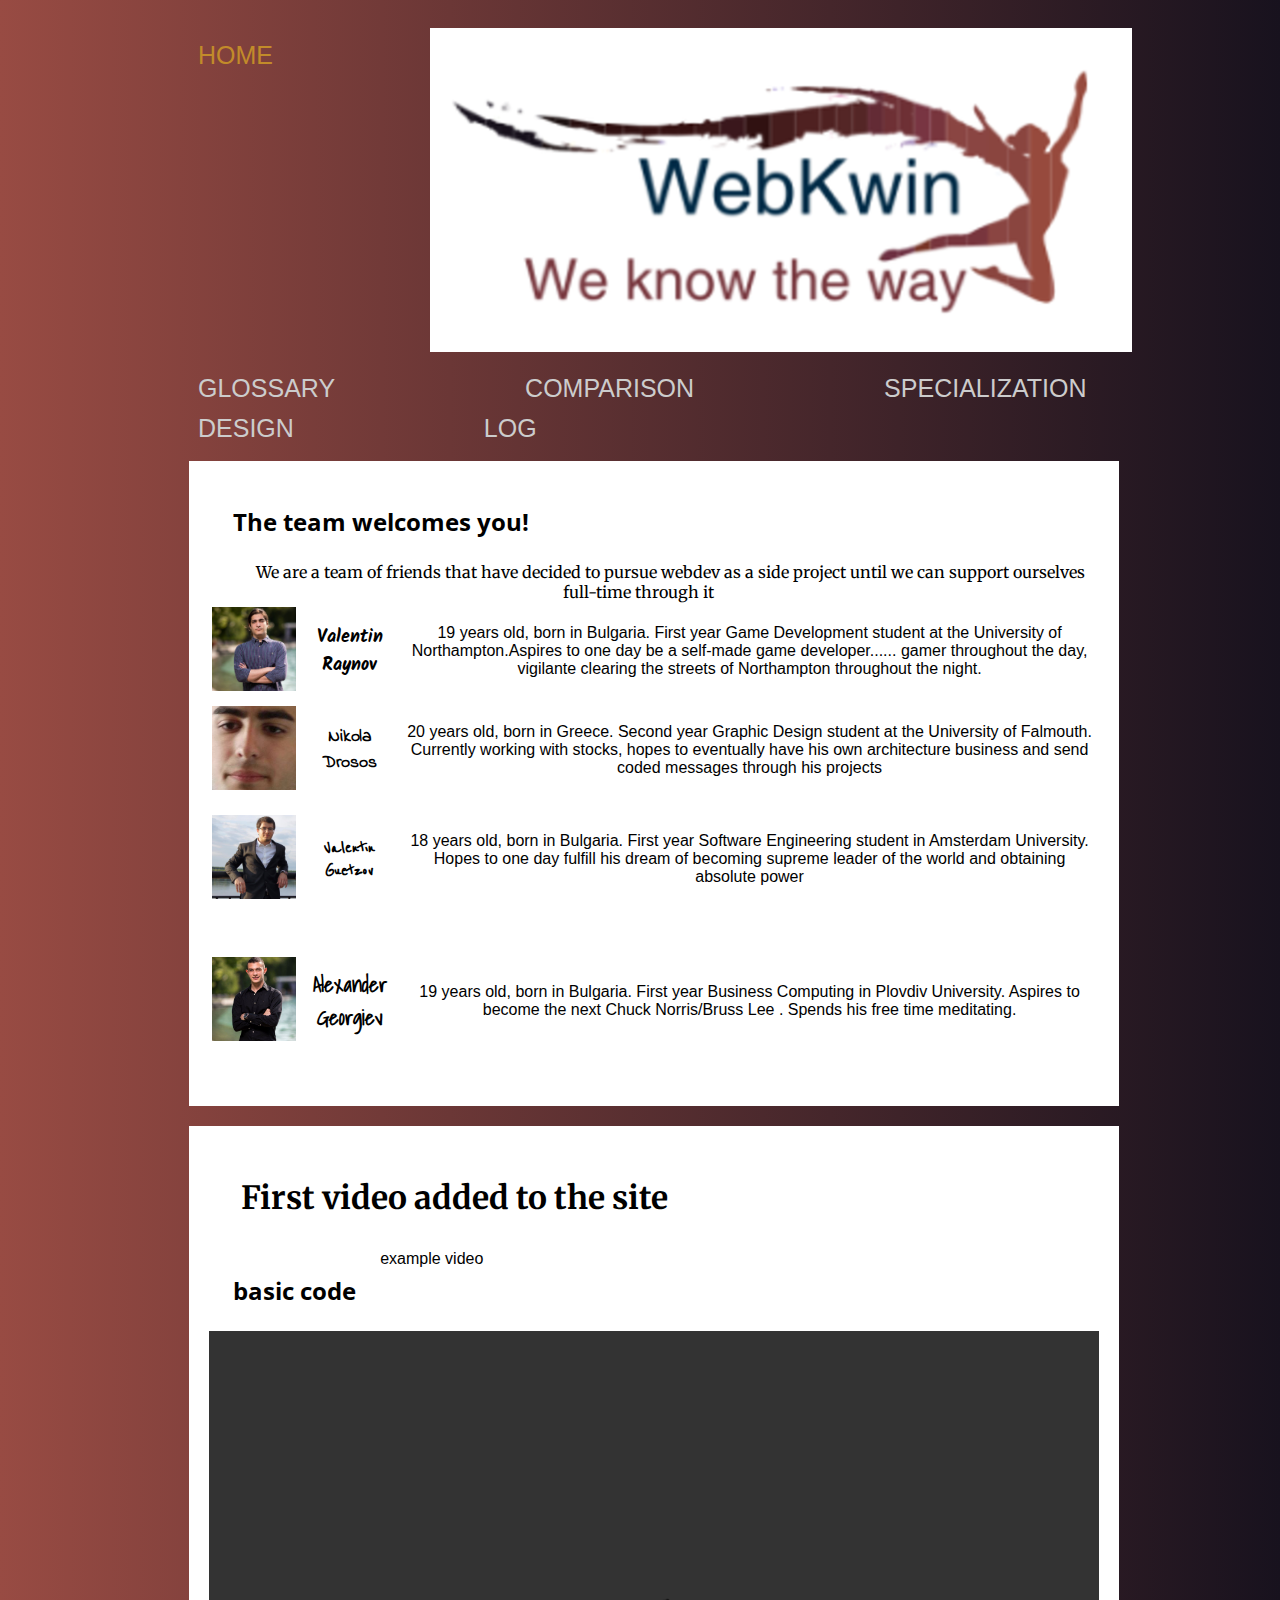
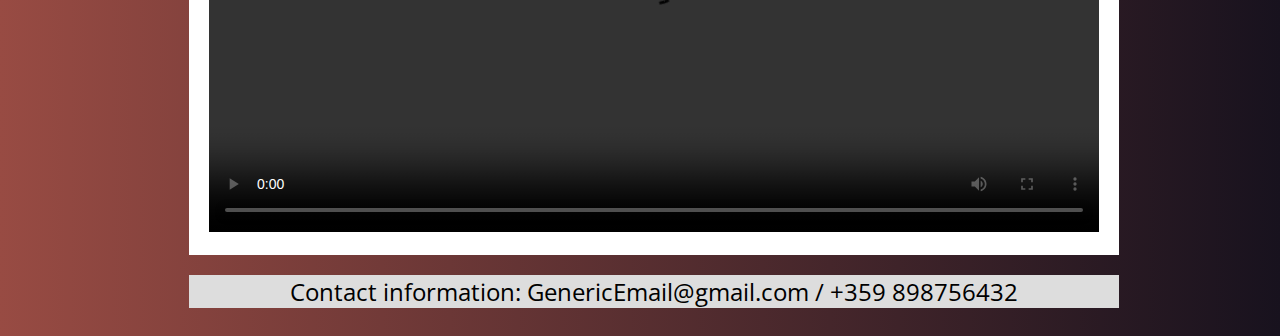
==== index.html @ 0dc6987c "Add files via upload" ====
<!DOCTYPE html> <!-- references from: https://www.w3schools.com/ -->
<html>
  <head>
    <meta charset="utf-8">
    <meta name="viewport" content="width=device-width, initial-scale=1">
    <link rel="stylesheet" href="css/style.css">
  </head>
  <body id="indexpage">
  <div class="header"> <!-- beginning of navigation/header -->
    <img src="Media/FinalEdit3.png"  style="max-width:100%; height:400;" alt="Logo">
      <u1 class="nav">
        <li class="active">
          <a
             href="index.html" class="current">Home
          </a>
        </li>
        <li>
          <a
             href="glossary.html">Glossary
          </a>
        <li>
          <a
             href="comparison.html">Comparison
          </a>
        </li>
        <li>
          <a
             href="specialization.html">Specialization
          </a>
        </li>
        <li>
          <a
             href="design.html">Design
          </a>  
        </li>
        <li>
          <a
             href="log.html">Log
          </a>
        </li>
      </u1>
    </div> <!-- end of navigation/header -->
  <div class="row">
    <div class="leftcolumn">
      <div class="card1">
        <div class="row"> <h2 style="font-size:vw">The team welcomes you!</h2></div>
        <h8>We are a team of friends that have decided to pursue webdev as a side project until we can support ourselves full-time through it</h8>
        <table>
          <thead>
          </thead>
          <tbody>
            <tr>
              <td>
                <a href="https://www.youtube.com">
                  <img class="Val" src="Media/Me.png" height="84" alt="Image">
                </a>  
              </td>
              <td>
                <h3>Valentin Raynov</h3>
              </td>
              <td>19 years old, born in Bulgaria. First year Game Development student at the University of Northampton.Aspires to one day be a self-made game developer...... gamer throughout the day, vigilante clearing the streets of Northampton throughout the night.
              </td>

            </tr>
            <tr>
              <td>
                <img class="Nik" src="Media/Nikola.jpg" height="84" alt="Image">
              </td>
              <td>
                <h4>Nikola Drosos</h4>
              </td> 
                <td> 20 years old, born in Greece. Second year Graphic Design student at the University of Falmouth. Currently working with stocks, hopes to eventually have his own architecture business and send coded messages through his projects
              </td>
            </tr>
            <tr>
              <td>
                <img class="Adasha" src="Media/Adasha.jpg" height="84" alt="Image">
              </td>
              <td>
                <h5>Valentin Guetzov</h5>
              </td>
                <td>18 years old, born in Bulgaria. First year Software Engineering student in Amsterdam University. Hopes to one day fulfill his dream of becoming supreme leader of the world and obtaining absolute power
              </td>
            </tr>
            <tr>
              <td>
                <img class="Sashu" src="Media/Sashu.jpg" height="84" alt="Image">
              </td>
              <td>
                <h6>Alexander Georgiev</h6>
              </td>
              <td>19 years old, born in Bulgaria. First year Business Computing in Plovdiv University. Aspires to become the next Chuck Norris/Bruss Lee . Spends his free time meditating.</td>
            </tr>
          </tbody>
        </table>
      </div>
      <div class="card2">
        <div class =".container">
          
            <h1>First video added to the site</h1>
            <h2>basic code</h2>
            <p>example video</p>
            <video width="1280" height="720" controls>
              <source src="Medie/video1.mp4">
            </video>
          
          </div>
      </div>
    </div>
    </div>
  <div class="footerinfo">
      <div>
        <h7>
    Contact information:
    GenericEmail@gmail.com
    / +359 898756432
        </h7>
      </div>
  </div>

  </body>
</html>
---- css/style.css ----
/* Fonts from Google Fonts - more at https://fonts.google.com */
@import url('https://fonts.googleapis.com/css?family=Indie+Flower|Kalam|Merriweather|Open+Sans|Reenie+Beanie|Shadows+Into+Light');

* {
  box-sizing: border-box;
}

body {
  font-family: Arial;
  padding: 20px;
  background: #18121E; /* For browsers that do not support gradients */
  background: linear-gradient(90deg, rgb(152, 75, 67), rgb(24, 18, 30));
  width: 100%;
}
/* Header */
.header {
  font-size: 40px;
  text-align: center;
  height: 0px; /* removes the line below the logo */
}

.nav {
  overflow: auto;
  list-style-type: none;
}
li {
  height: 40px;
  float: left;
  margin-right: 0px;
  padding: 0 20px;
}
li:last-child {
  border-right:none;
}

li a {
  margin-left: 150px;
  text-decoration: none;
  color: #ccc;
  font: 25px/1 Helvetica, Verdana, sans-serif;
  text-transform: uppercase;
  

  -webkit-transition: all 0.5s ease;
  -moz-transition: all 0.5s ease;
  -o-transition: all 0.5s ease;
  -ms-transition: all 0.5s ease;

}
li a:hover {
  color: #666;
}
.current{    /* highlights current page on navigation manu */
  color: #c28b2a;
}
  
/* Left column */
.leftcolumn {   
  float: left;
  width: 75%;
  margin-left: 13%;
}
/* Add a card effect for articles */
.card1 {
  background-color: white;
  padding: 20px;
  margin-top: 20px;
  text-align: center;
}
.card2 {
  background-color: white;
  padding: 20px;
  margin-top: 20px;
}
/* Clear floats after the columns */
.row:after {
  content: "";
  display: table;
  clear: both;
}

/* Footer */
.footerinfo {
  height: 100%;
  text-align: center;
  background: #ddd;
  margin-top: 20px;
  margin-left: 13%;
  width: 75%;
}
.footer {
  text-align: center;
  background: #ddd;
  margin-top: 20px;
  margin-left: 13%;
  width: 75%;
  background-color: white;
}

@Media (max-width: 400px) {
 .leftcolumn {
    float: none;
   width:100%;
  }
}
logoedit {
  float:left; 
}
/* fonts */
h1 {
  font-family: "Merriweather", serif;
  font-size: 2em;
  margin: 1em;
  color: black;
}
h2 {
  font-family: 'Open Sans', sans-serif;
  font-size: 150%;
  margin: 1em;
  float: left;
  color: black;
}
h3 {
  font-family: 'Kalam', cursive;
  font-size: 110%;
  color: black;
}
h4 {
  font-family: 'Indie Flower', cursive;
  font-size: 110%;
  color: black;
}
h5 { 
  font-family: 'Reenie Beanie', cursive;
  font-size: 125%;
  color: black;
}
h6 {
  font-family: 'Shadows Into Light', cursive;
  font-size: 130%;
  color: black;
}
h7 {
  font-family: 'Open Sans', sans-serif;
  font-size: 150%;
  margin: 1em;
  color: black;
  text-align: center;
  width:100%;
}
h8 {
  font-family: "Merriweather", serif;
  font-size: 1em;
  margin: 2em;
  color: black;
}
h9 {
  font-family: 'Open Sans', sans-serif;
  font-size: 150%;
  margin: 1em;
  float: left;
  color: black;
  text-align: left;
}
/* Comparison page */
.card3 {
  background-color: white;
  padding: 20px;
  margin-top: 20px;
  float: left;
  width: 75%;
  margin-left: 13%;
} 
  /* COMANDA */
  /* video */ 
  .container
  {
    height: auto;
    min-height: 100%;
    width: 90%;
    margin: 0 auto;
  }
  
  video {
    width:100%;
    max-width: 100%;
    height: auto;
  }
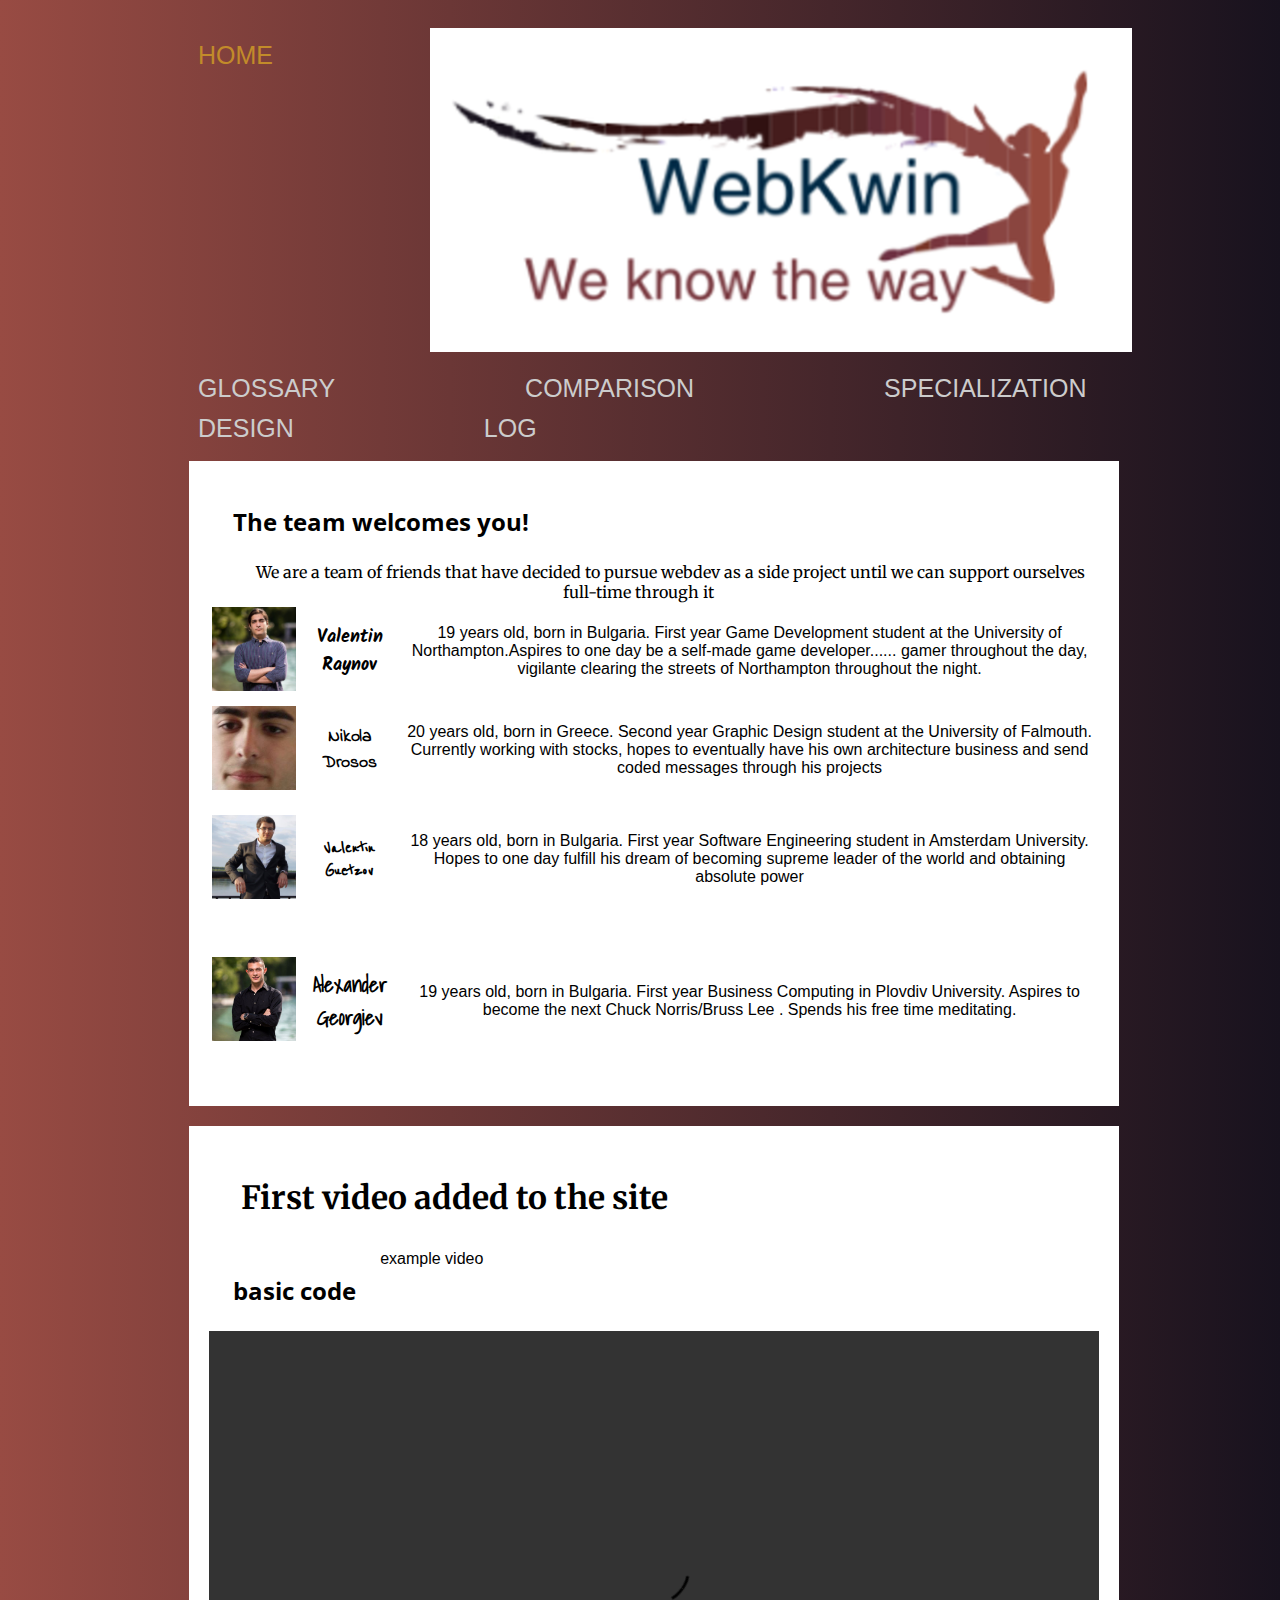
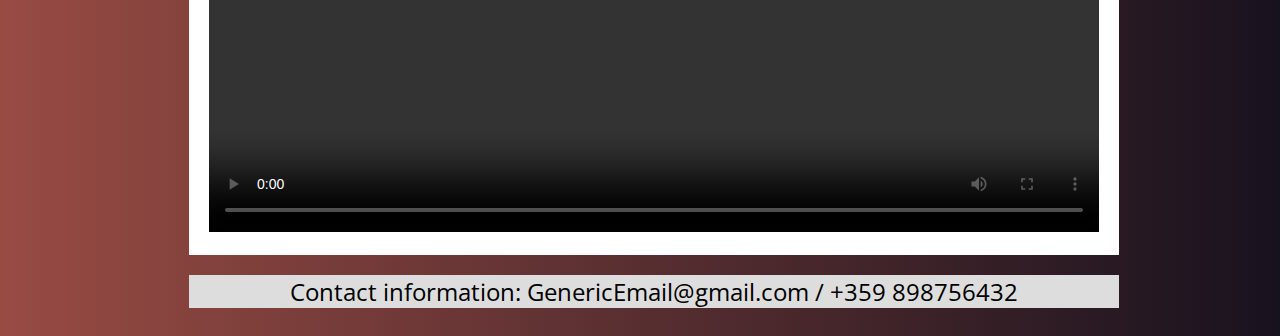
==== commit d6828d1d: "Update index.html" ====
--- a/index.html
+++ b/index.html
@@ -11,31 +11,31 @@
       <u1 class="nav">
         <li class="active">
           <a
-             href="index.html" class="current">Home
+             href="https://valentinraynov.github.io/WebDevRepository/index.html" class="current">Home
           </a>
         </li>
         <li>
           <a
-             href="glossary.html">Glossary
+             href="https://valentinraynov.github.io/WebDevRepository/glossary.html">Glossary
           </a>
         <li>
           <a
-             href="comparison.html">Comparison
+             href="https://valentinraynov.github.io/WebDevRepository/comparison.html">Comparison
           </a>
         </li>
         <li>
           <a
-             href="specialization.html">Specialization
+             href="https://valentinraynov.github.io/WebDevRepository/specialization.html">Specialization
           </a>
         </li>
         <li>
           <a
-             href="design.html">Design
+             href="https://valentinraynov.github.io/WebDevRepository/design.html">Design
           </a>  
         </li>
         <li>
           <a
-             href="log.html">Log
+             href="https://valentinraynov.github.io/WebDevRepository/log.html">Log
           </a>
         </li>
       </u1>
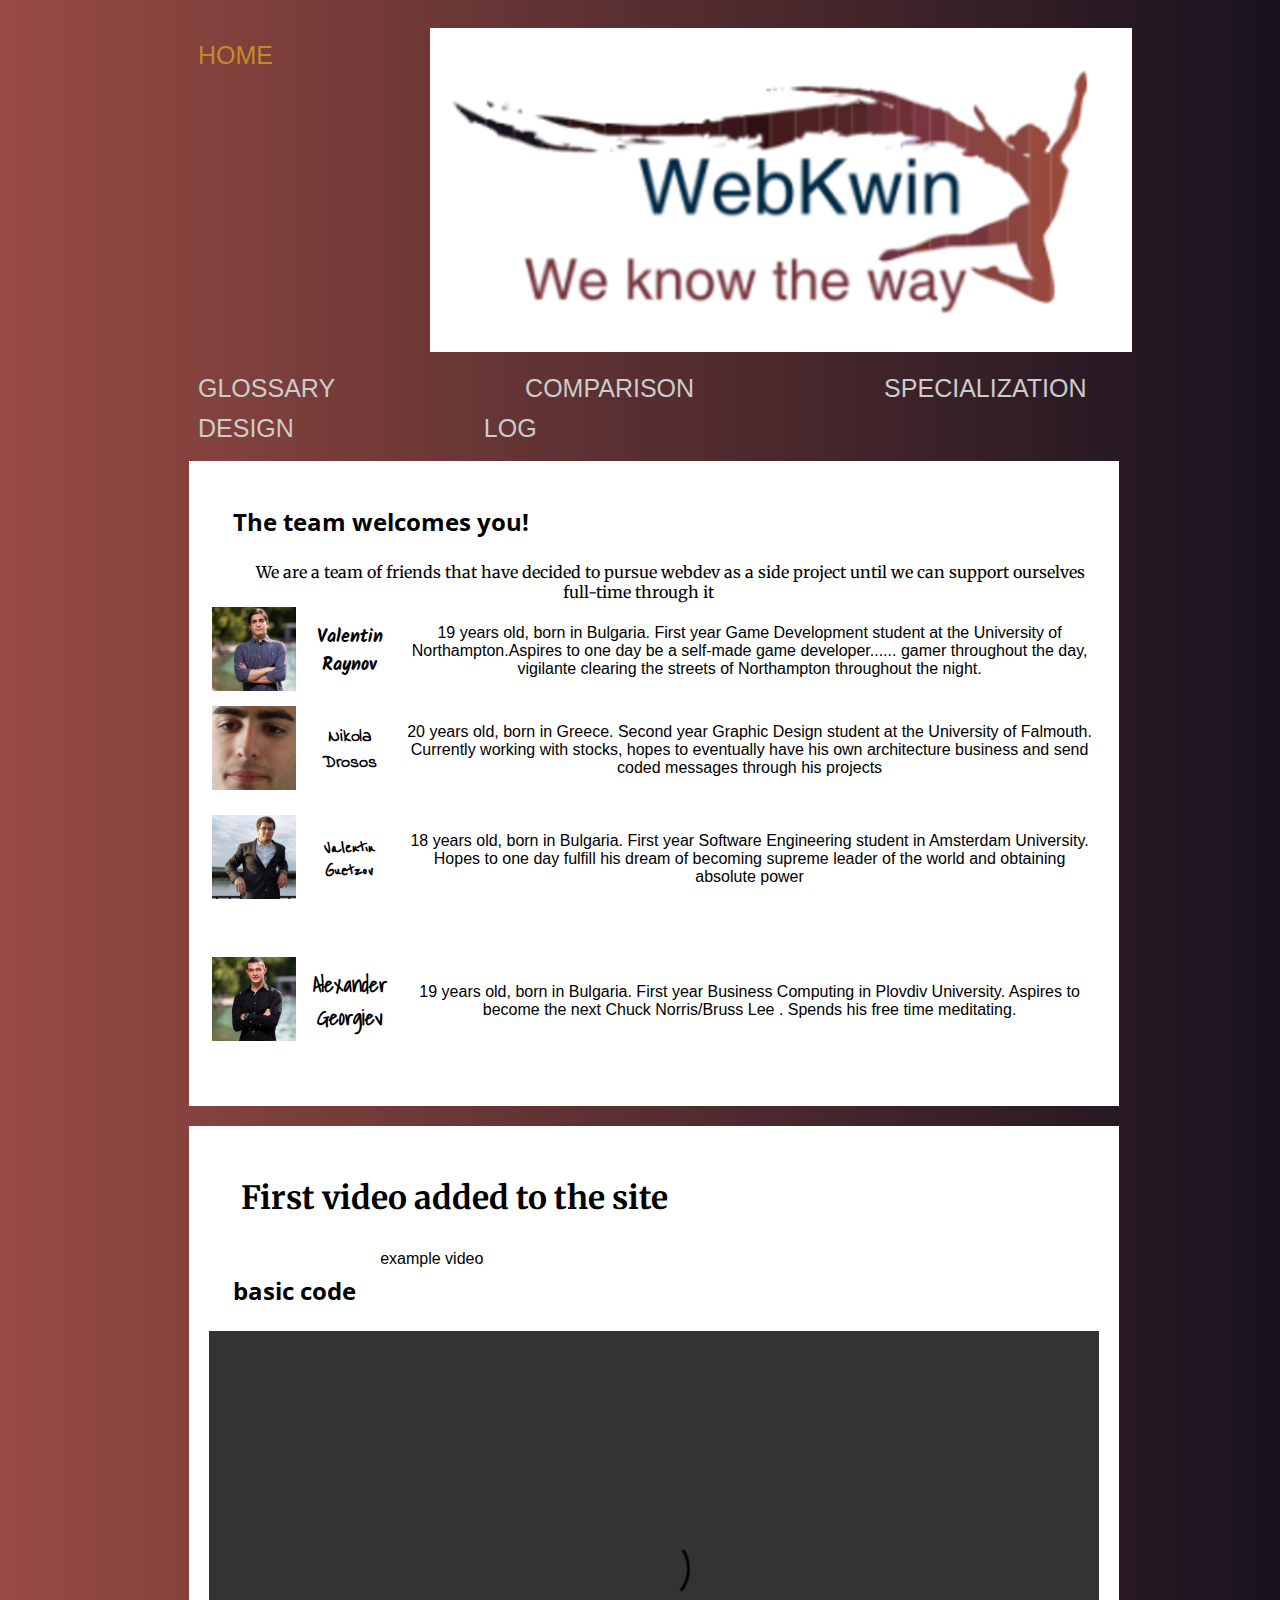
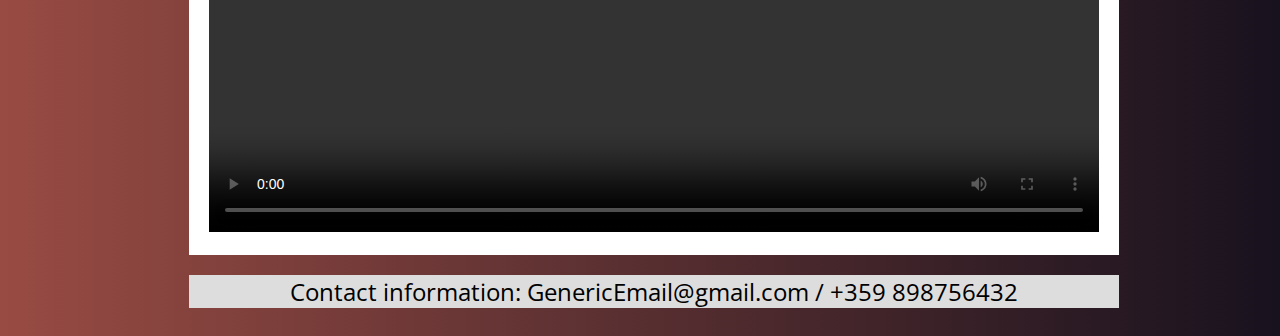
==== commit 9e4d1be8: "Update index.html" ====
--- a/index.html
+++ b/index.html
@@ -101,7 +101,7 @@
             <h2>basic code</h2>
             <p>example video</p>
             <video width="1280" height="720" controls>
-              <source src="Medie/video1.mp4">
+              <source src="Media/video1.mp4">
             </video>
           
           </div>
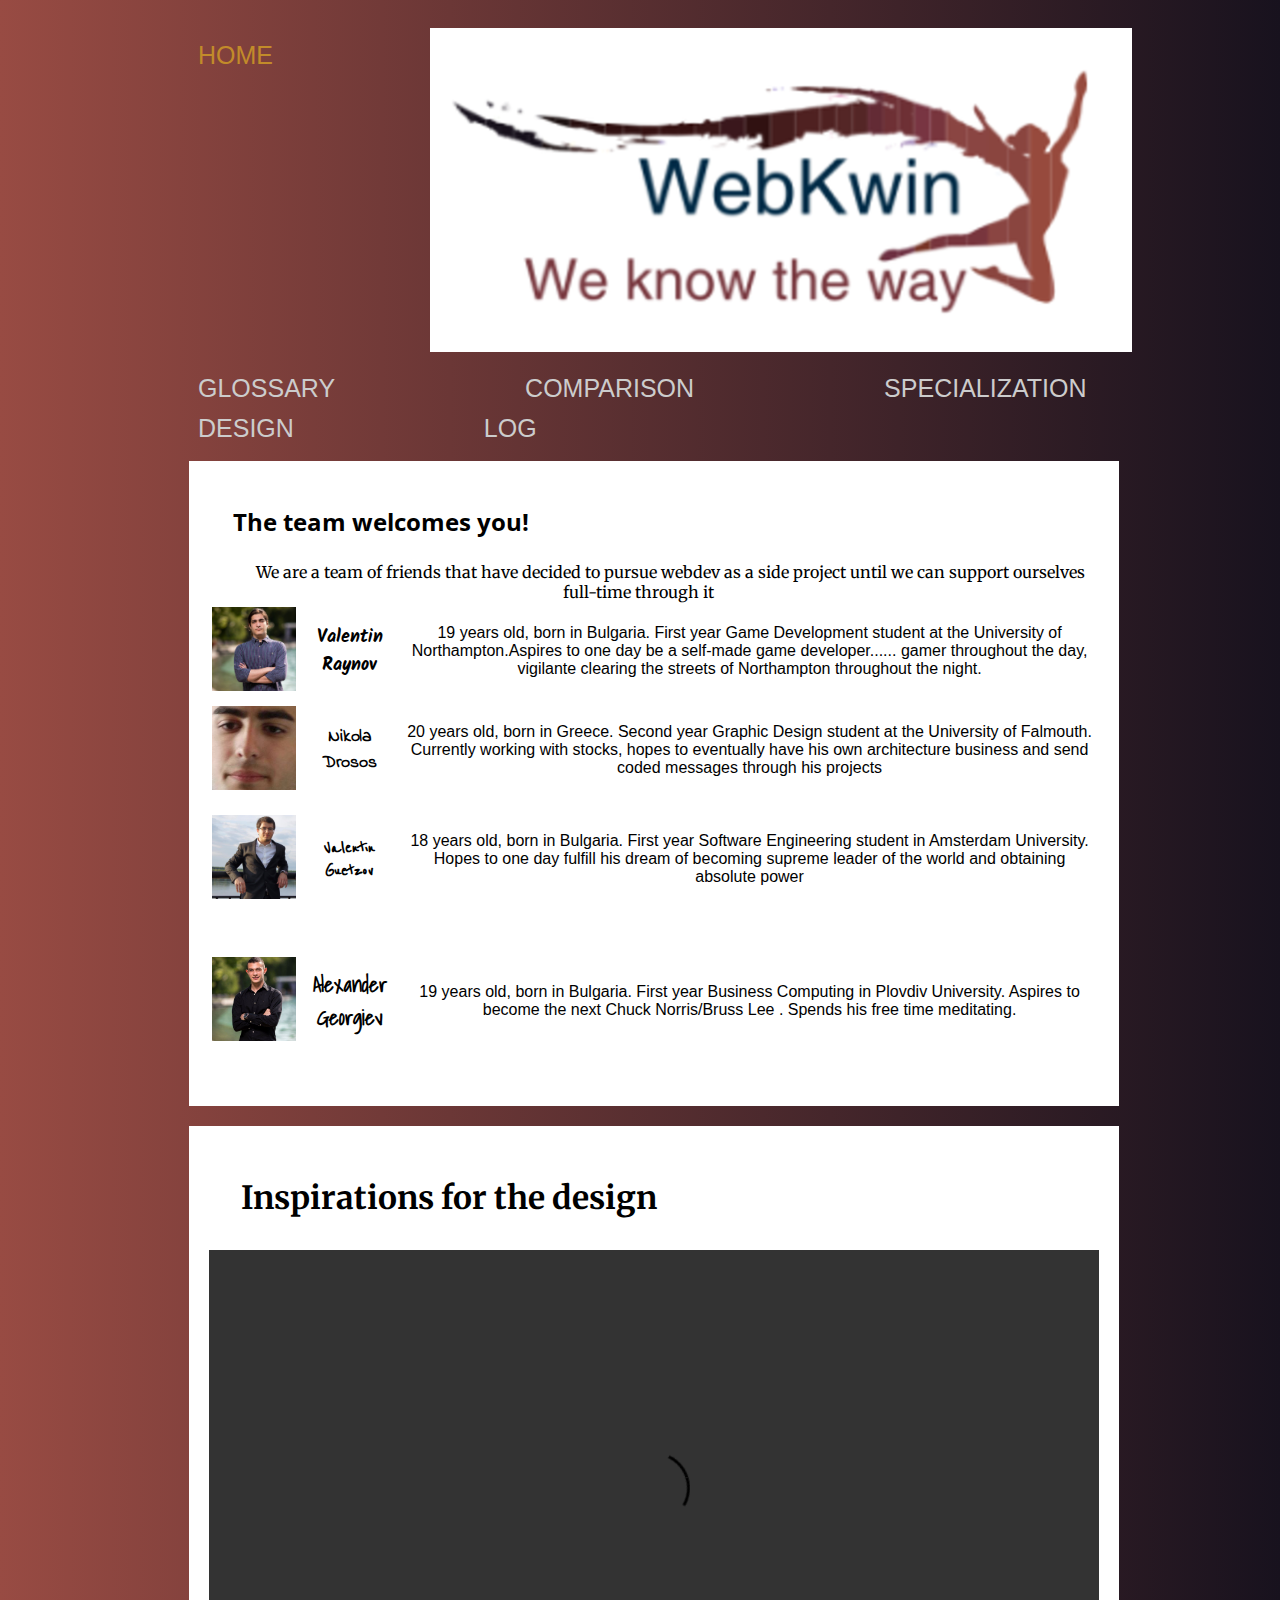
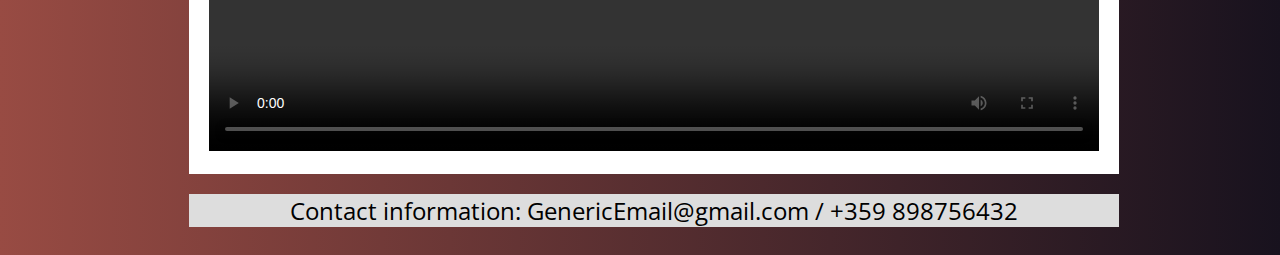
==== commit 87606e0e: "Update index.html" ====
--- a/index.html
+++ b/index.html
@@ -97,11 +97,9 @@
       <div class="card2">
         <div class =".container">
           
-            <h1>First video added to the site</h1>
-            <h2>basic code</h2>
-            <p>example video</p>
+            <h1>Inspirations for the design</h1>
             <video width="1280" height="720" controls>
-              <source src="Media/video1.mp4">
+             <source src="Media/video1.mp4">
             </video>
           
           </div>
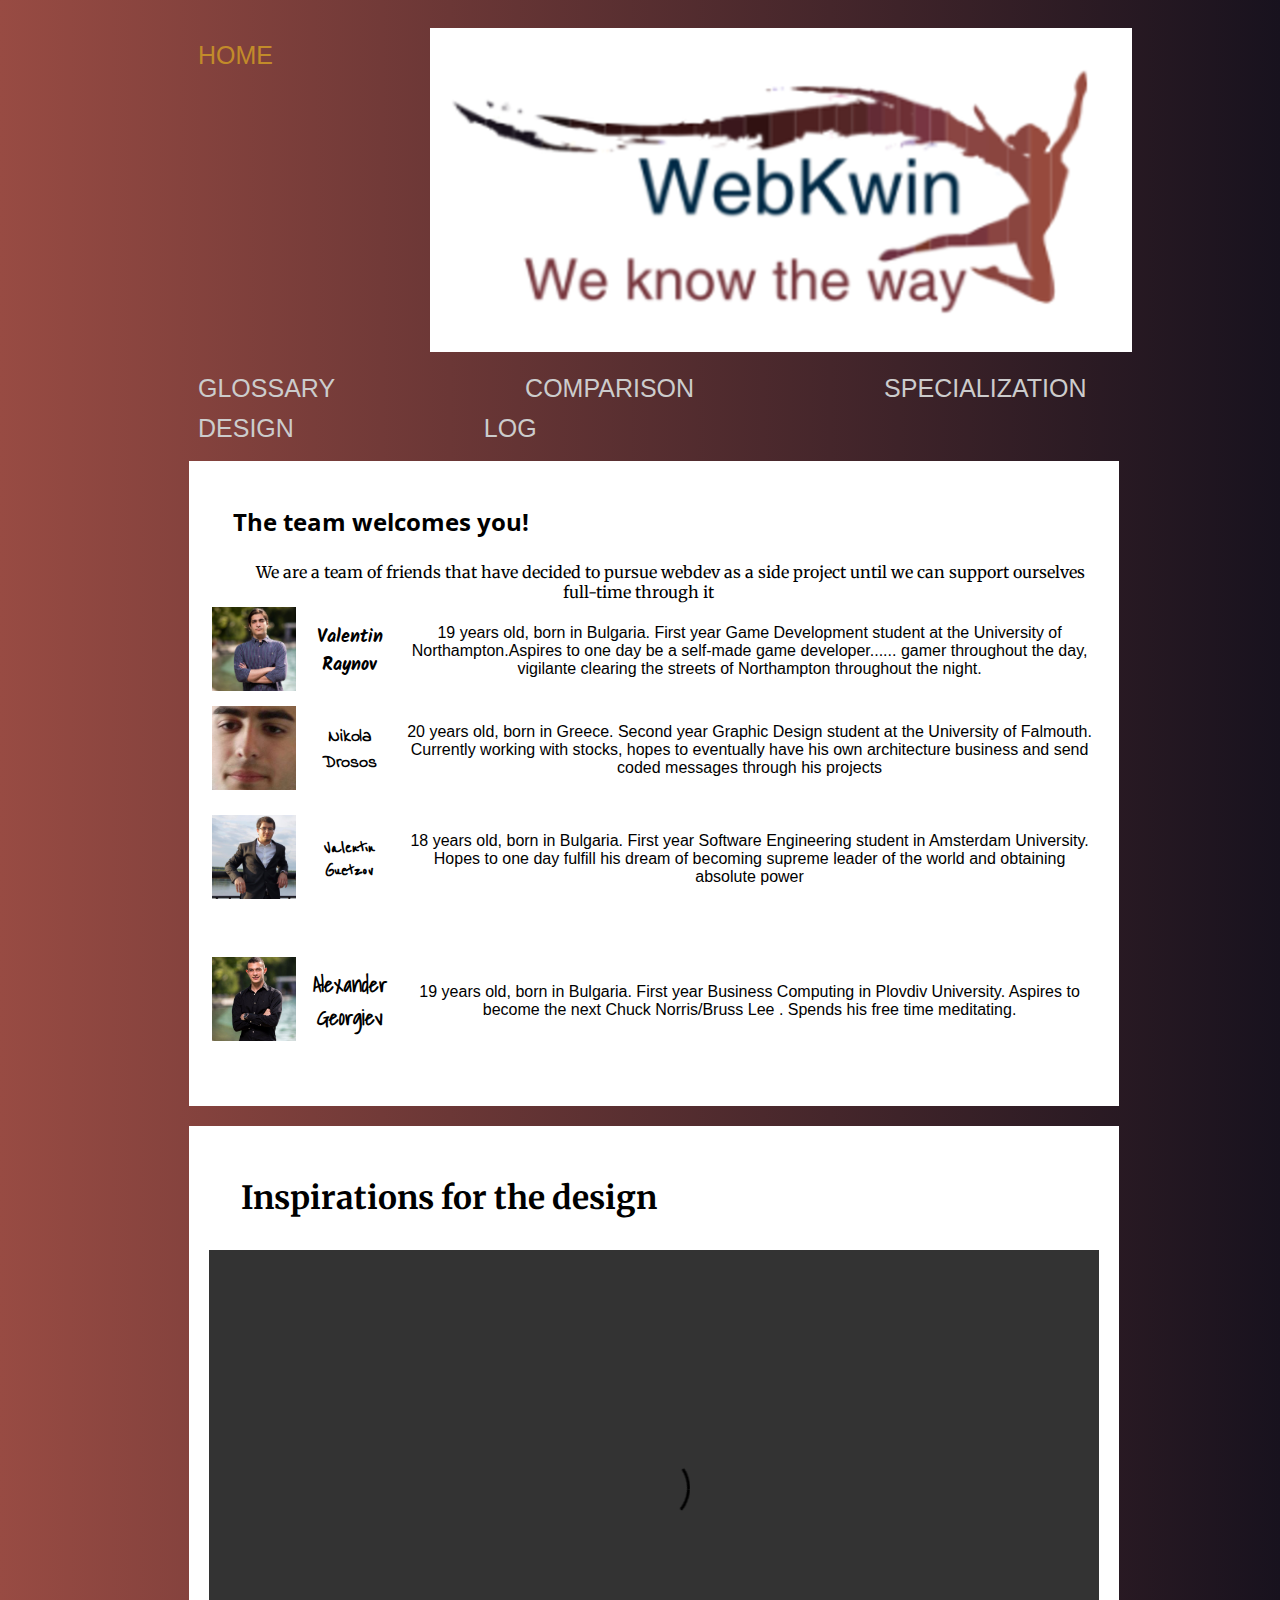
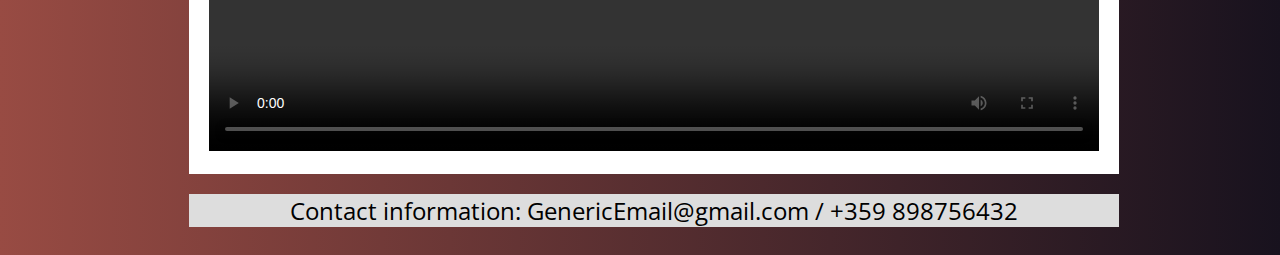
==== commit 5539045f: "Update index.html" ====
--- a/index.html
+++ b/index.html
@@ -99,7 +99,7 @@
           
             <h1>Inspirations for the design</h1>
             <video width="1280" height="720" controls>
-             <source src="Media/video1.mp4">
+             <source src="https://valentinraynov.github.io/WebDevRepository/Media/video1.mp4">
             </video>
           
           </div>
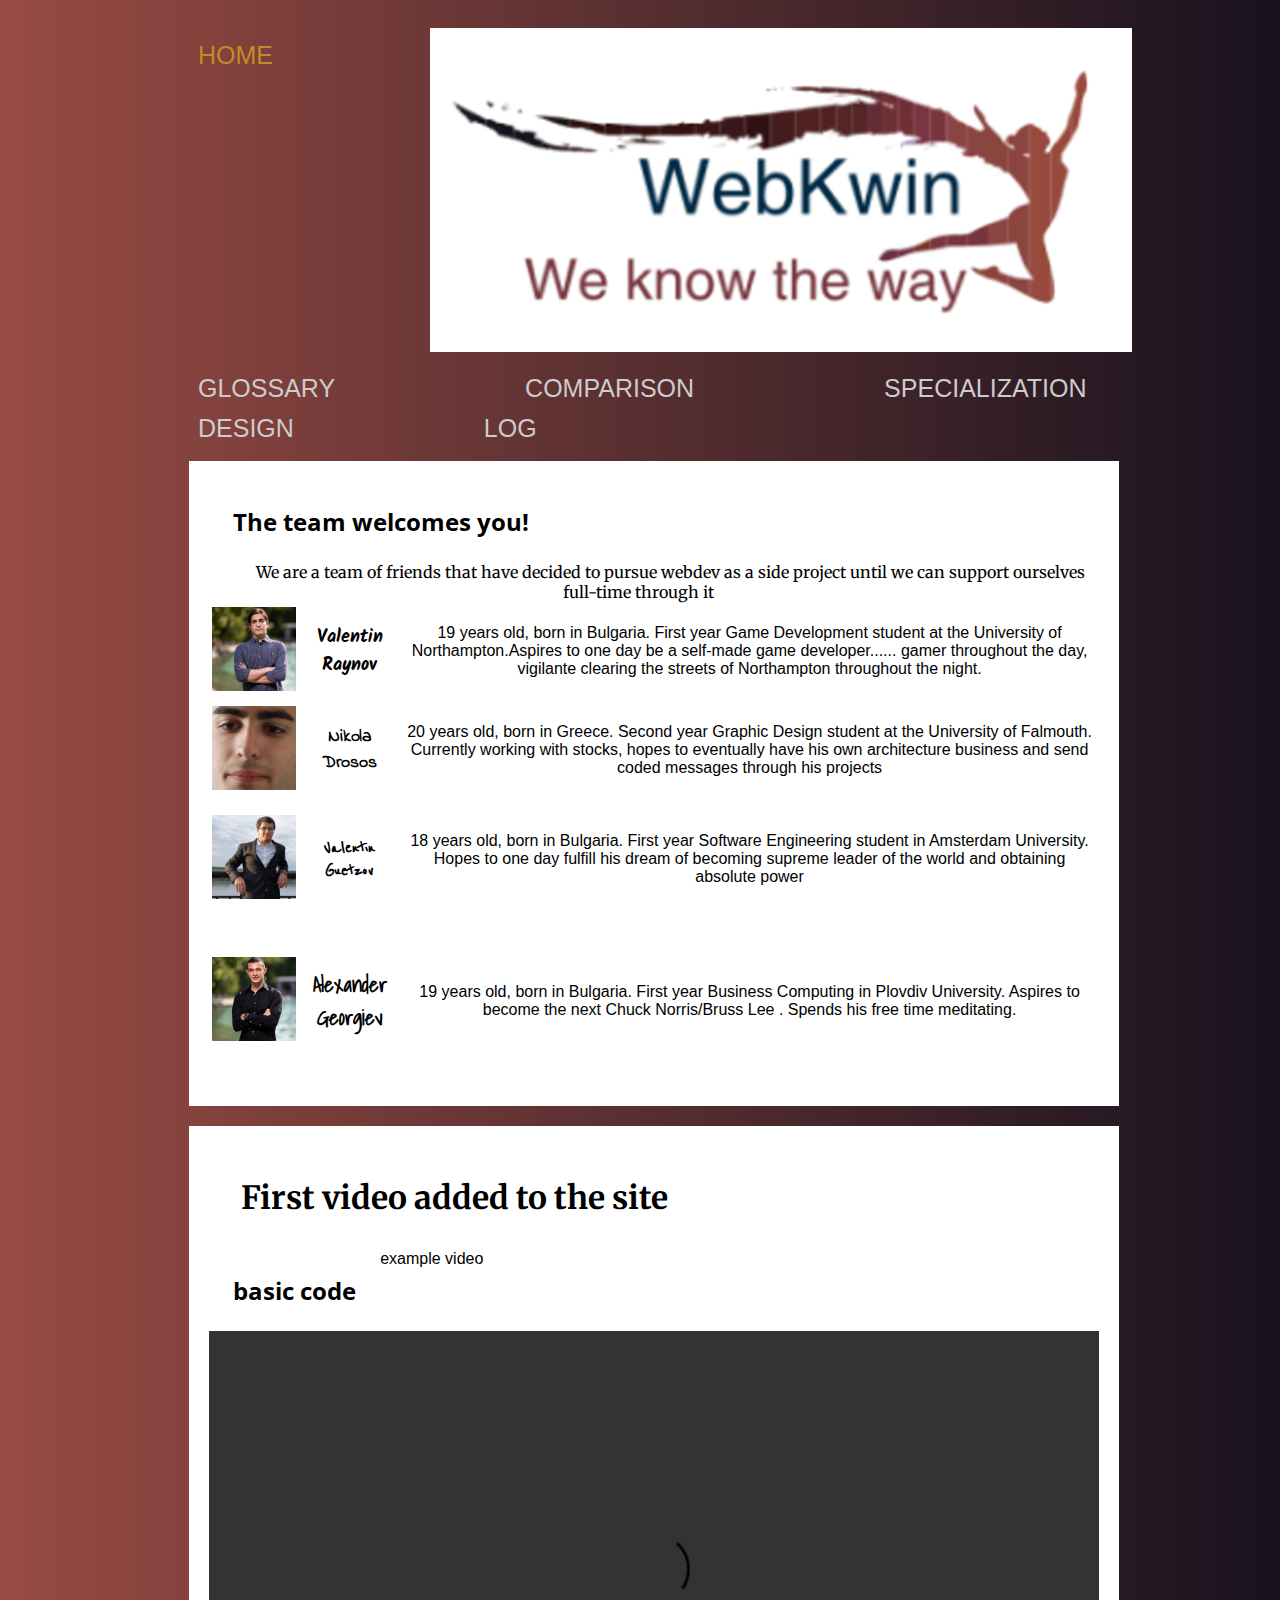
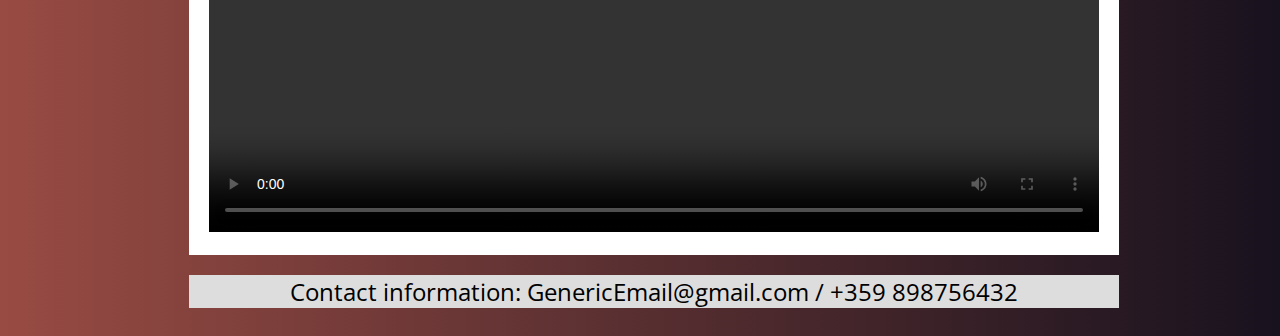
==== commit 9f03ab90: "Add files via upload" ====
--- a/index.html
+++ b/index.html
@@ -11,31 +11,31 @@
       <u1 class="nav">
         <li class="active">
           <a
-             href="https://valentinraynov.github.io/WebDevRepository/index.html" class="current">Home
+             href="index.html" class="current">Home
           </a>
         </li>
         <li>
           <a
-             href="https://valentinraynov.github.io/WebDevRepository/glossary.html">Glossary
+             href="glossary.html">Glossary
           </a>
         <li>
           <a
-             href="https://valentinraynov.github.io/WebDevRepository/comparison.html">Comparison
+             href="comparison.html">Comparison
           </a>
         </li>
         <li>
           <a
-             href="https://valentinraynov.github.io/WebDevRepository/specialization.html">Specialization
+             href="specialization.html">Specialization
           </a>
         </li>
         <li>
           <a
-             href="https://valentinraynov.github.io/WebDevRepository/design.html">Design
+             href="design.html">Design
           </a>  
         </li>
         <li>
           <a
-             href="https://valentinraynov.github.io/WebDevRepository/log.html">Log
+             href="log.html">Log
           </a>
         </li>
       </u1>
@@ -97,9 +97,11 @@
       <div class="card2">
         <div class =".container">
           
-            <h1>Inspirations for the design</h1>
+            <h1>First video added to the site</h1>
+            <h2>basic code</h2>
+            <p>example video</p>
             <video width="1280" height="720" controls>
-             <source src="https://valentinraynov.github.io/WebDevRepository/Media/video1.mp4">
+              <source src="Media/video1.mp4">
             </video>
           
           </div>
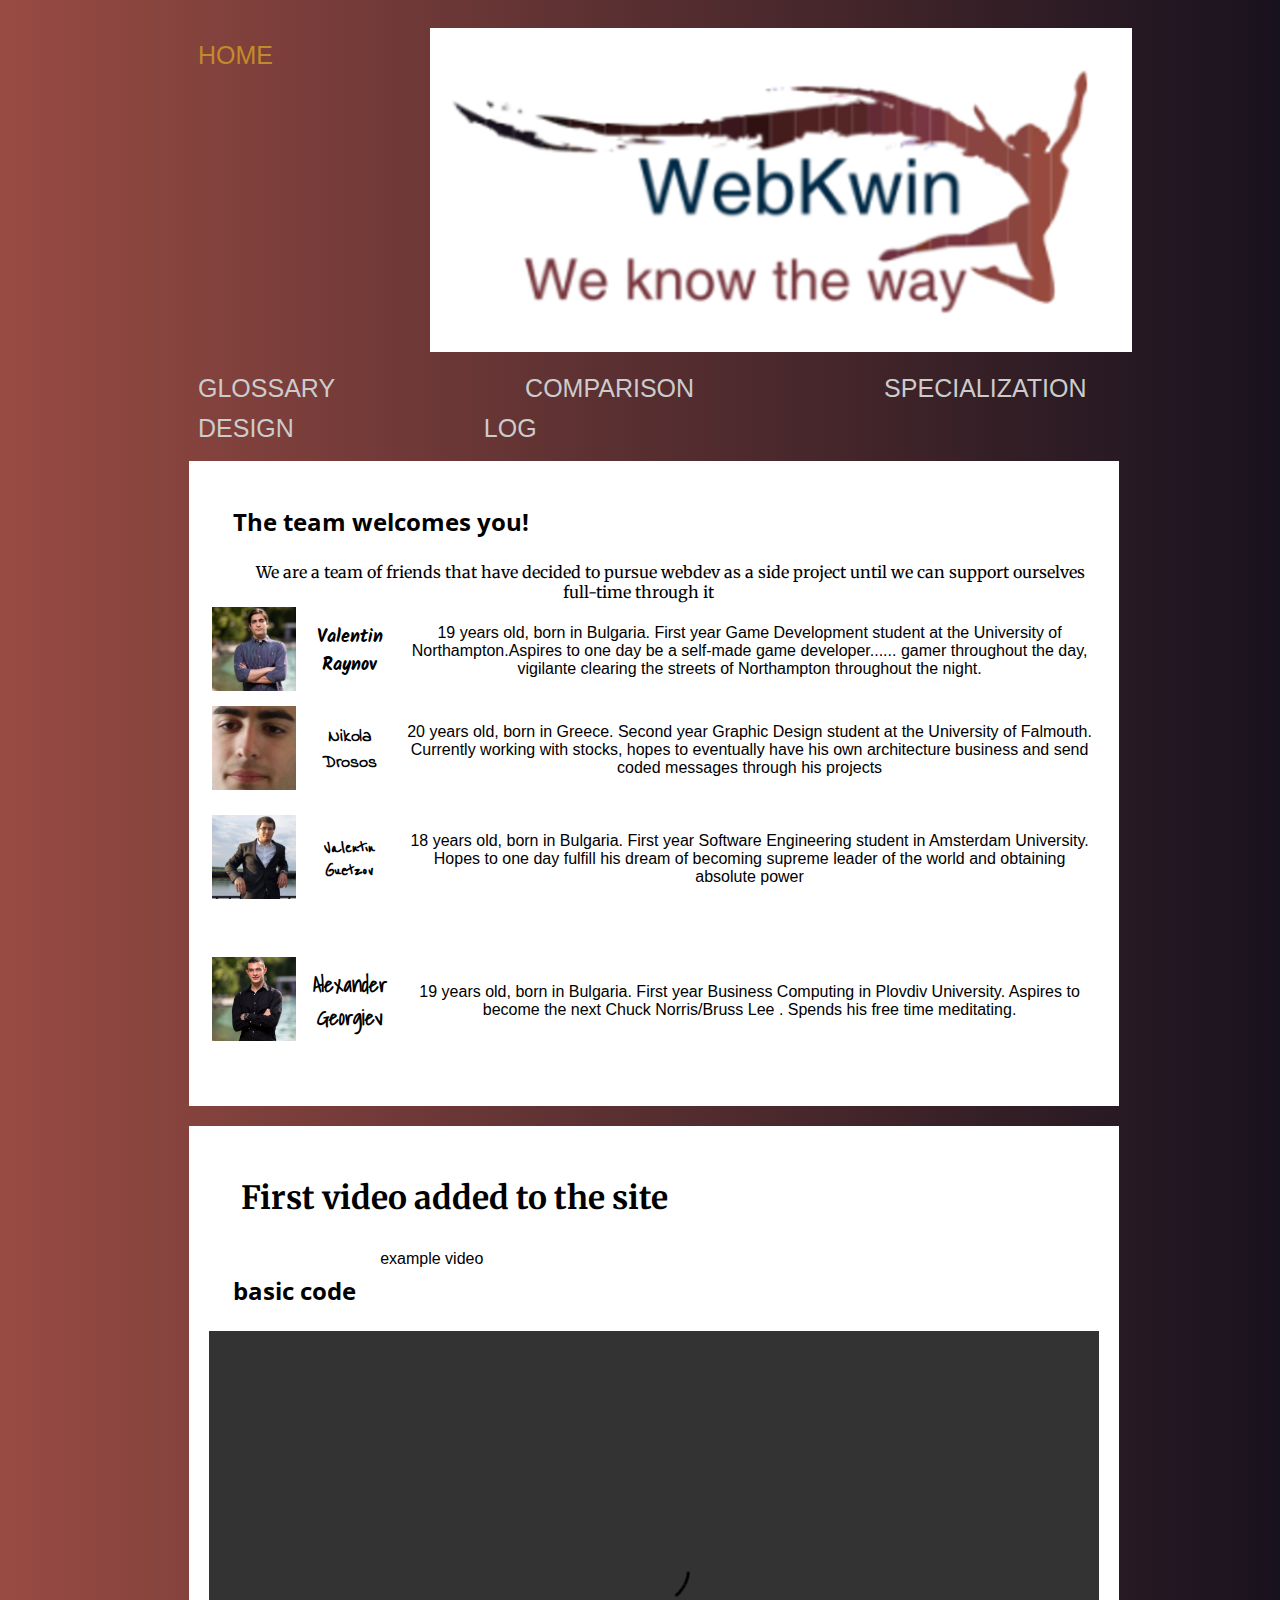
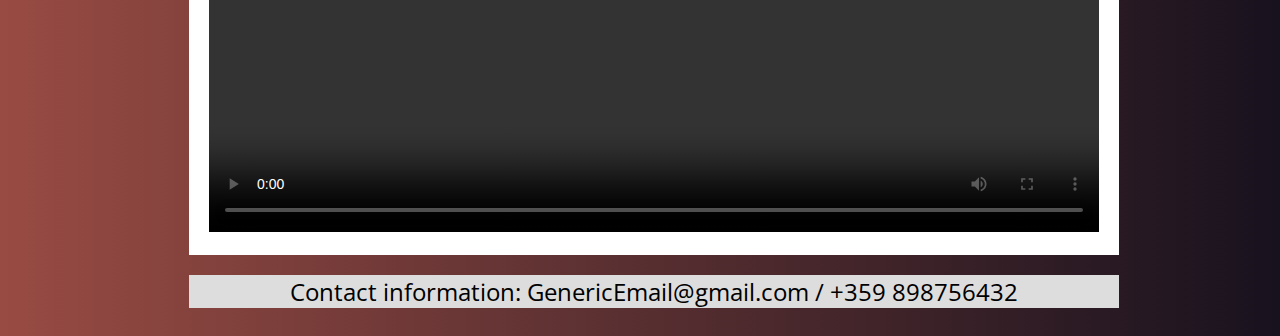
==== commit 901dfb94: "Add files via upload" ====
--- a/index.html
+++ b/index.html
@@ -101,7 +101,7 @@
             <h2>basic code</h2>
             <p>example video</p>
             <video width="1280" height="720" controls>
-              <source src="Media/video1.mp4">
+              <source src="https://valentinraynov.github.io/WebDevRepository/Media/video1.mp4">
             </video>
           
           </div>
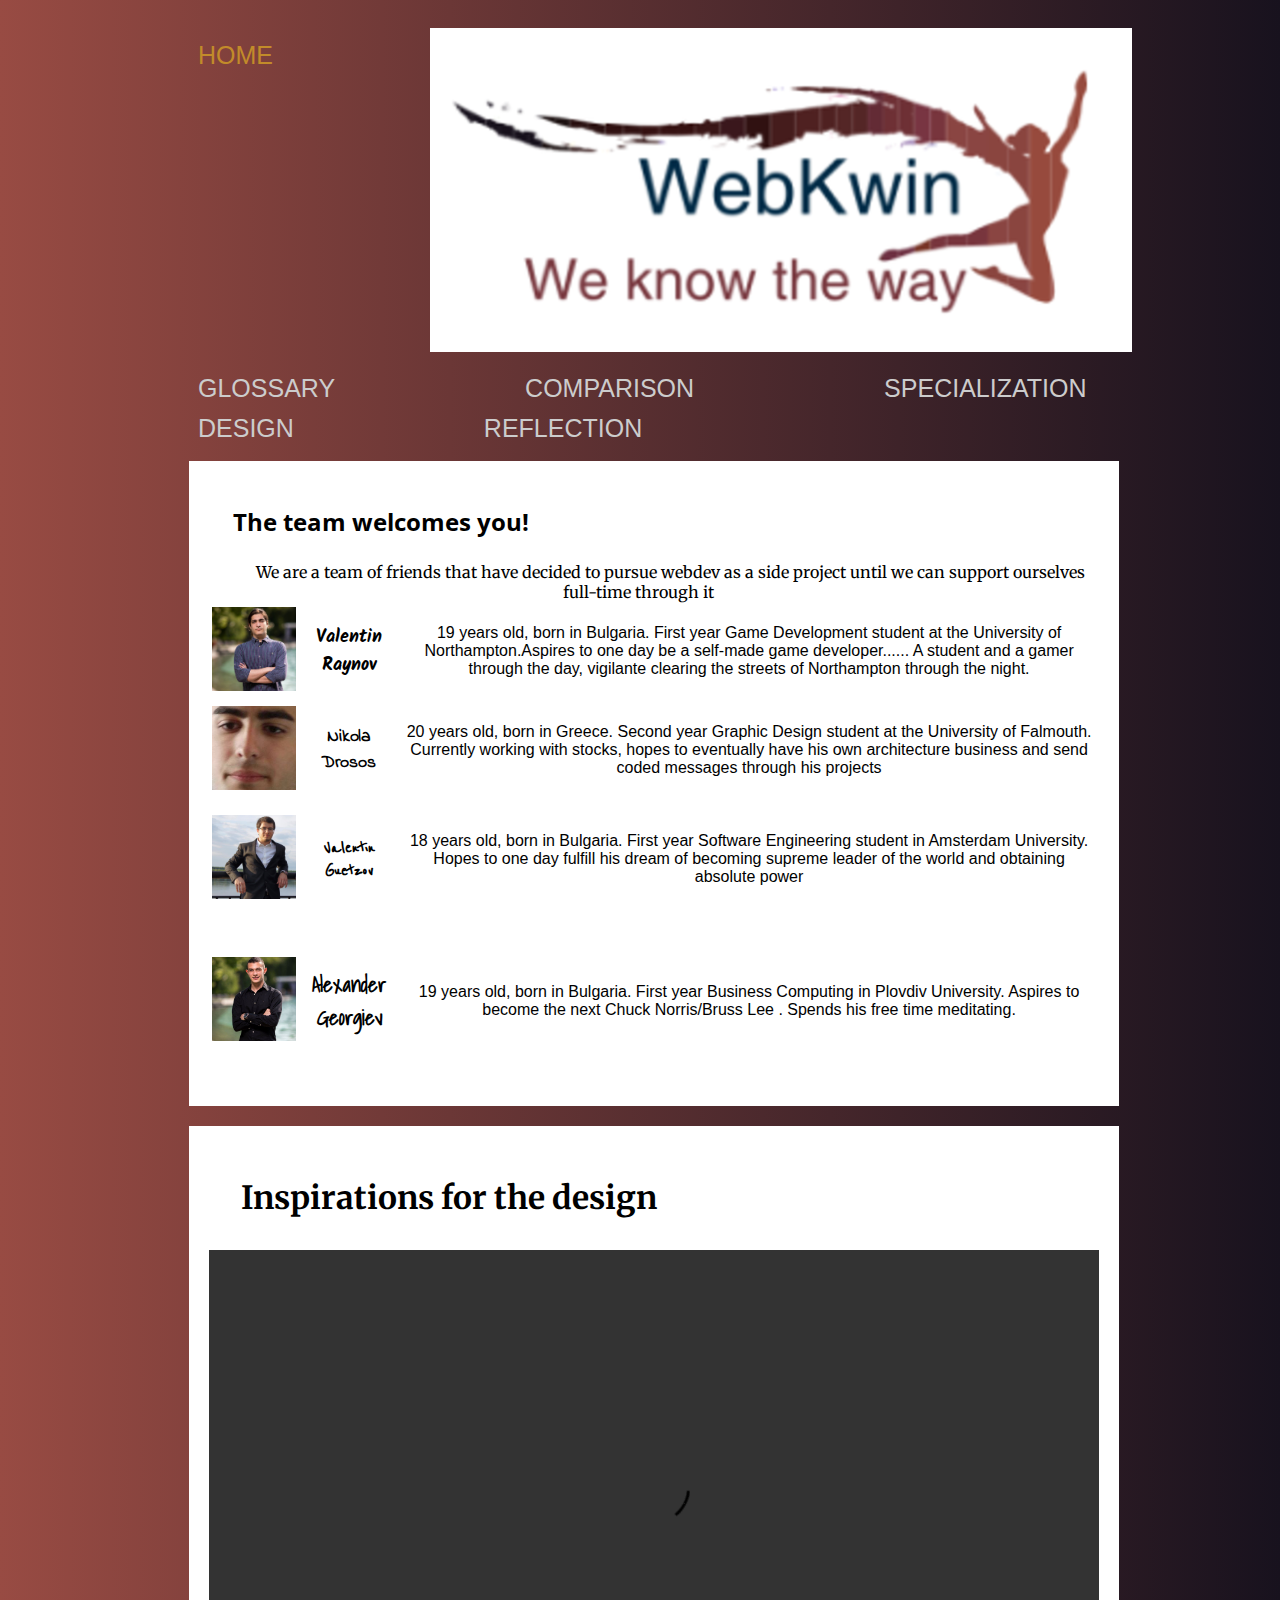
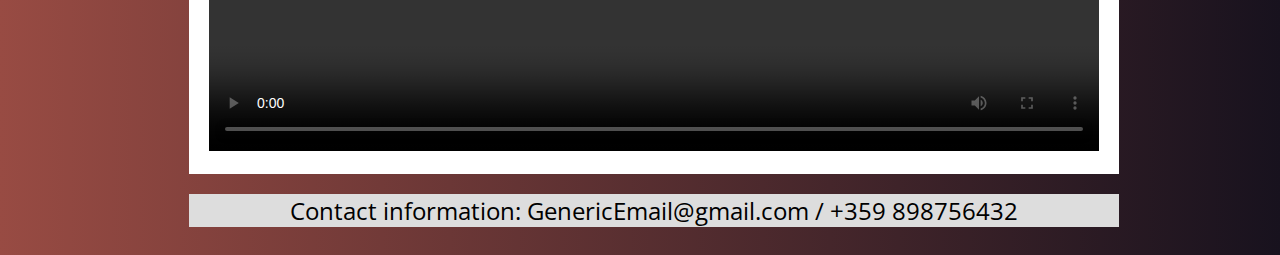
==== commit 1020e20f: "Add files via upload" ====
--- a/index.html
+++ b/index.html
@@ -7,35 +7,35 @@
   </head>
   <body id="indexpage">
   <div class="header"> <!-- beginning of navigation/header -->
-    <img src="Media/FinalEdit3.png"  style="max-width:100%; height:400;" alt="Logo">
+    <img src="https://valentinraynov.github.io/WebDevRepository/Media/FinalEdit3.png"  style="max-width:100%; height:400;" alt="Logo">
       <u1 class="nav">
         <li class="active">
           <a
-             href="index.html" class="current">Home
+             href="https://valentinraynov.github.io/WebDevRepository/index.html" class="current">Home
           </a>
         </li>
         <li>
           <a
-             href="glossary.html">Glossary
+             href="https://valentinraynov.github.io/WebDevRepository/glossary.html">Glossary
           </a>
         <li>
           <a
-             href="comparison.html">Comparison
+             href="https://valentinraynov.github.io/WebDevRepository/comparison.html">Comparison
           </a>
         </li>
         <li>
           <a
-             href="specialization.html">Specialization
+             href="https://valentinraynov.github.io/WebDevRepository/specialization.html">Specialization
           </a>
         </li>
         <li>
           <a
-             href="design.html">Design
+             href="https://valentinraynov.github.io/WebDevRepository/design.html">Design
           </a>  
         </li>
         <li>
           <a
-             href="log.html">Log
+             href="https://valentinraynov.github.io/WebDevRepository/reflection.html">Reflection
           </a>
         </li>
       </u1>
@@ -51,20 +51,18 @@
           <tbody>
             <tr>
               <td>
-                <a href="https://www.youtube.com">
-                  <img class="Val" src="Media/Me.png" height="84" alt="Image">
-                </a>  
+                  <img class="Val" src="https://valentinraynov.github.io/WebDevRepository/Media/Me.png" height="84" alt="Image"> 
               </td>
               <td>
                 <h3>Valentin Raynov</h3>
               </td>
-              <td>19 years old, born in Bulgaria. First year Game Development student at the University of Northampton.Aspires to one day be a self-made game developer...... gamer throughout the day, vigilante clearing the streets of Northampton throughout the night.
+              <td>19 years old, born in Bulgaria. First year Game Development student at the University of Northampton.Aspires to one day be a self-made game developer...... A student and a gamer through the day, vigilante clearing the streets of Northampton through the night.
               </td>
 
             </tr>
             <tr>
               <td>
-                <img class="Nik" src="Media/Nikola.jpg" height="84" alt="Image">
+                <img class="Nik" src="https://valentinraynov.github.io/WebDevRepository/Media/Nikola.jpg" height="84" alt="Image">
               </td>
               <td>
                 <h4>Nikola Drosos</h4>
@@ -74,7 +72,7 @@
             </tr>
             <tr>
               <td>
-                <img class="Adasha" src="Media/Adasha.jpg" height="84" alt="Image">
+                <img class="Adasha" src="https://valentinraynov.github.io/WebDevRepository/Media/Adasha.jpg" height="84" alt="Image">
               </td>
               <td>
                 <h5>Valentin Guetzov</h5>
@@ -84,7 +82,7 @@
             </tr>
             <tr>
               <td>
-                <img class="Sashu" src="Media/Sashu.jpg" height="84" alt="Image">
+                <img class="Sashu" src="https://valentinraynov.github.io/WebDevRepository/Media/Sashu.jpg" height="84" alt="Image">
               </td>
               <td>
                 <h6>Alexander Georgiev</h6>
@@ -97,9 +95,7 @@
       <div class="card2">
         <div class =".container">
           
-            <h1>First video added to the site</h1>
-            <h2>basic code</h2>
-            <p>example video</p>
+            <h1>Inspirations for the design</h1>
             <video width="1280" height="720" controls>
               <source src="https://valentinraynov.github.io/WebDevRepository/Media/video1.mp4">
             </video>
--- a/css/style.css
+++ b/css/style.css
@@ -162,6 +162,34 @@
   color: black;
   text-align: left;
 }
+h10 {
+  font-family: 'Open Sans', sans-serif;
+  font-size: 210%;
+  margin: 1em;
+  float: left;
+  color: black;
+
+}
+h11 {
+  font-family: 'Open Sans', sans-serif;
+  margin: 1em;
+  float: left;
+  color: black;
+  font-size: 110%;
+}
+h12 {
+  font-family: 'Open Sans', sans-serif;
+  margin: 1em;
+  float: left;
+  color: black;
+  font-size: 150%;
+}
+h13 {
+  font-family: 'Open Sans', sans-serif;
+  float: left;
+  color: black;
+  font-size: 110%;
+}
 /* Comparison page */
 .card3 {
   background-color: white;
@@ -171,8 +199,45 @@
   width: 75%;
   margin-left: 13%;
 } 
+.card4 {
+  background-color: white;
+  padding: 20px;
+  margin-top: 20px;
+  float: left;
+  width: 75%;
+  margin-left: 13%;
+  text-align: left;
+ }
+ .card5 {
+  background-color: white;
+  padding: 20px;
+  margin-top: 20px;
+  float: left;
+  width: 75%;
+  margin-left: 13%;
+  text-align: left;
+ }
+ .card6 {
+  background-color: white;
+  padding: 20px;
+  margin-top: 20px;
+  float: left;
+  width: 75%;
+  margin-left: 13%;
+  text-align: left;
+ }
+ .card7 {
+  background-color: white;
+  padding: 20px;
+  margin-top: 20px;
+  float: left;
+  width: 75%;
+  margin-left: 13%;
+  text-align: left;
+ }
   /* COMANDA */
   /* video */ 
+  
   .container
   {
     height: auto;
@@ -185,4 +250,9 @@
     width:100%;
     max-width: 100%;
     height: auto;
+  }
+  gamevid1 {
+    width:100%;
+    max-width: 100%;
+    height: auto;
   }